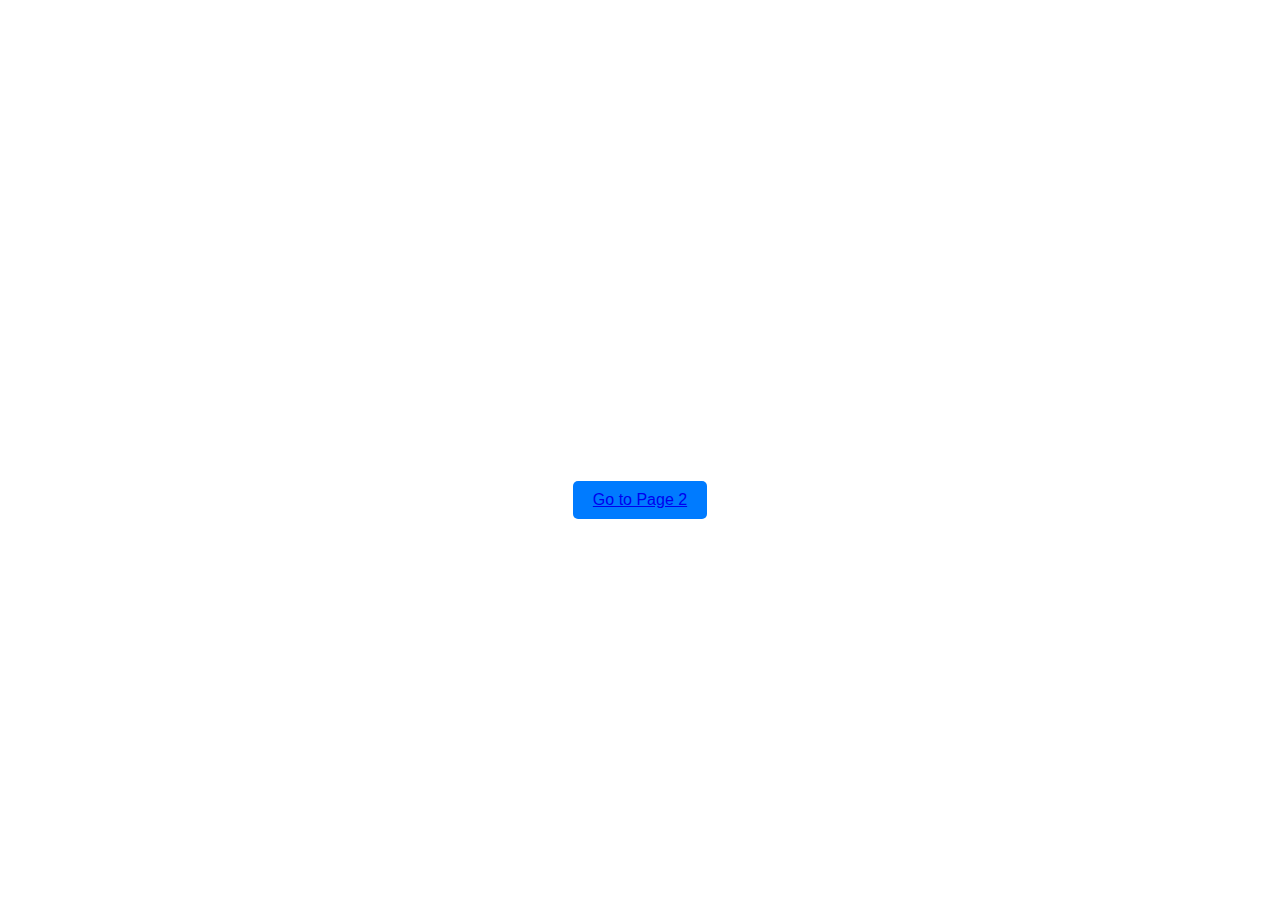
==== index.html @ 9baa6f54 "folder structure changes" ====
<!DOCTYPE html>
<html lang="en">
  <head>
    <meta charset="UTF-8" />
    <meta name="viewport" content="width=device-width, initial-scale=1.0" />
    <title>Weather Widget - Page 1</title>
    <script type="module" src="/project/components/WeatherWidget.js"></script>
    <link rel="stylesheet" href="/project/styles/global.css" />

    <style>
      body {
        font-family: Arial, sans-serif;
        text-align: center;
        margin: 0;
        padding: 0;
        background: url("https://images.pexels.com/photos/15045731/pexels-photo-15045731/free-photo-of-view-on-road-through-windows-in-raindrops.jpeg?auto=compress&cs=tinysrgb&w=1260&h=750&dpr=1")
          no-repeat center center fixed;
        background-size: cover;
        color: white;
      }

      button {
        margin-top: 20px;
        padding: 10px 20px;
        font-size: 16px;
        color: white;
        background-color: #007bff;
        border: none;
        border-radius: 5px;
        cursor: pointer;
      }

      button:hover {
        background-color: #0056b3;
      }

      .logo {
        width: 150px;
        margin: 20px auto;
      }
    </style>
  </head>
  <body>
    <h1>Weather Widget - Page 1</h1>

    <!-- Weather Widget -->
    <city-weather city="Los Angeles"></city-weather>

    <!-- Navigation Button -->
    <button>
      <a href="/project/page2.html">Go to Page 2</a>
    </button>

    <script>
      function navigateToPage2() {
        window.location.href = "page2.html";
      }
    </script>
  </body>
</html>
---- project/styles/global.css ----
body {
    margin: 0;
    padding: 0;
    font-family: Arial, sans-serif;
    background: linear-gradient(to bottom right, #3a7bd5, #00d2ff);
    display: flex;
    justify-content: center;
    align-items: center;
    height: 100vh;
    flex-direction: column;
  }
  
  #app {
    display: flex;
    justify-content: center;
    align-items: center;
  }
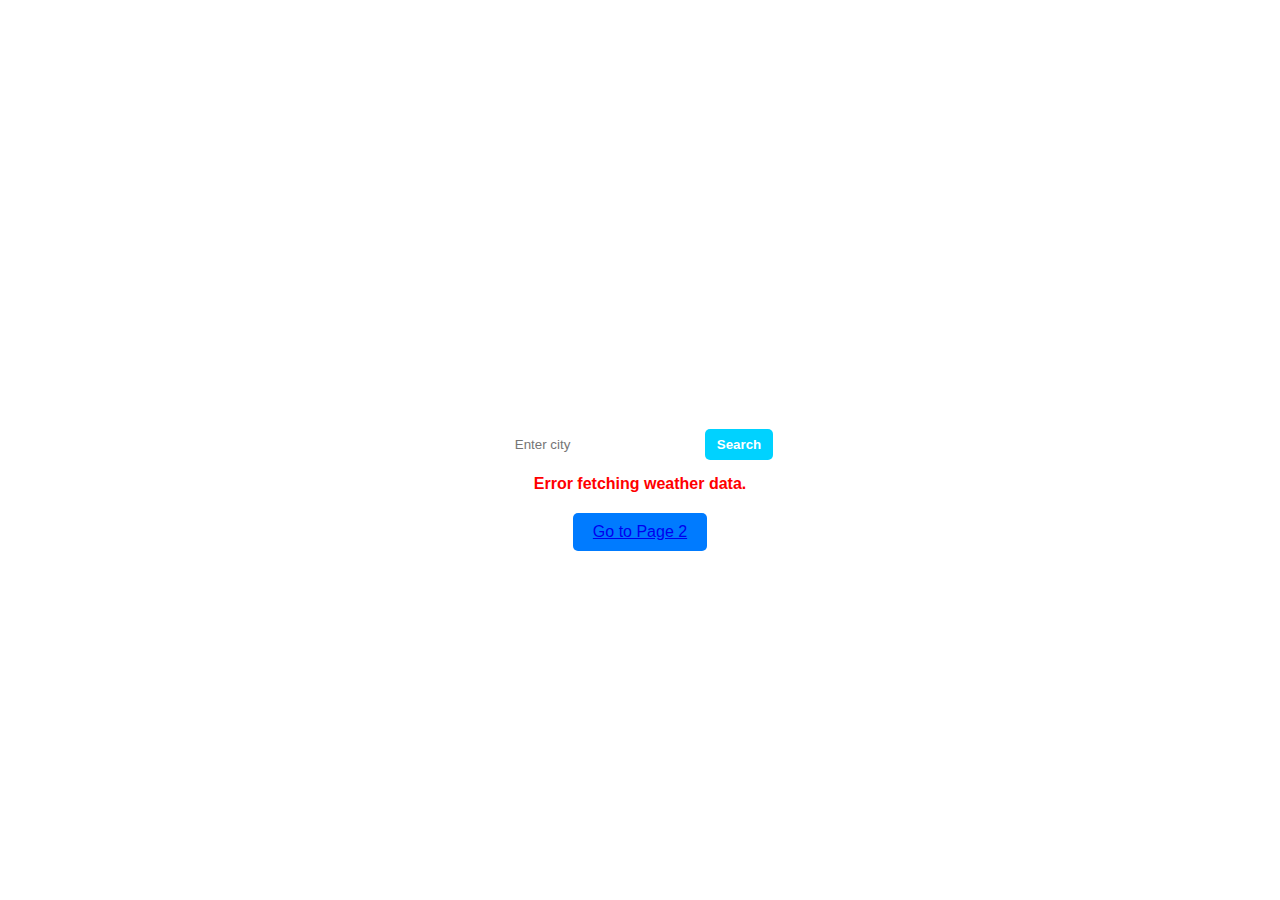
==== commit 20a433a1: "updated imports" ====
--- a/index.html
+++ b/index.html
@@ -4,8 +4,8 @@
     <meta charset="UTF-8" />
     <meta name="viewport" content="width=device-width, initial-scale=1.0" />
     <title>Weather Widget - Page 1</title>
-    <script type="module" src="/project/components/WeatherWidget.js"></script>
-    <link rel="stylesheet" href="/project/styles/global.css" />
+    <script type="module" src="/js/WeatherWidget.js"></script>
+    <link rel="stylesheet" href="/styles/global.css" />
 
     <style>
       body {
@@ -48,7 +48,7 @@
 
     <!-- Navigation Button -->
     <button>
-      <a href="/project/page2.html">Go to Page 2</a>
+      <a href="/page2.html">Go to Page 2</a>
     </button>
 
     <script>
--- a/styles/global.css
+++ b/styles/global.css
@@ -0,0 +1,17 @@
+body {
+    margin: 0;
+    padding: 0;
+    font-family: Arial, sans-serif;
+    background: linear-gradient(to bottom right, #3a7bd5, #00d2ff);
+    display: flex;
+    justify-content: center;
+    align-items: center;
+    height: 100vh;
+    flex-direction: column;
+  }
+  
+  #app {
+    display: flex;
+    justify-content: center;
+    align-items: center;
+  }
